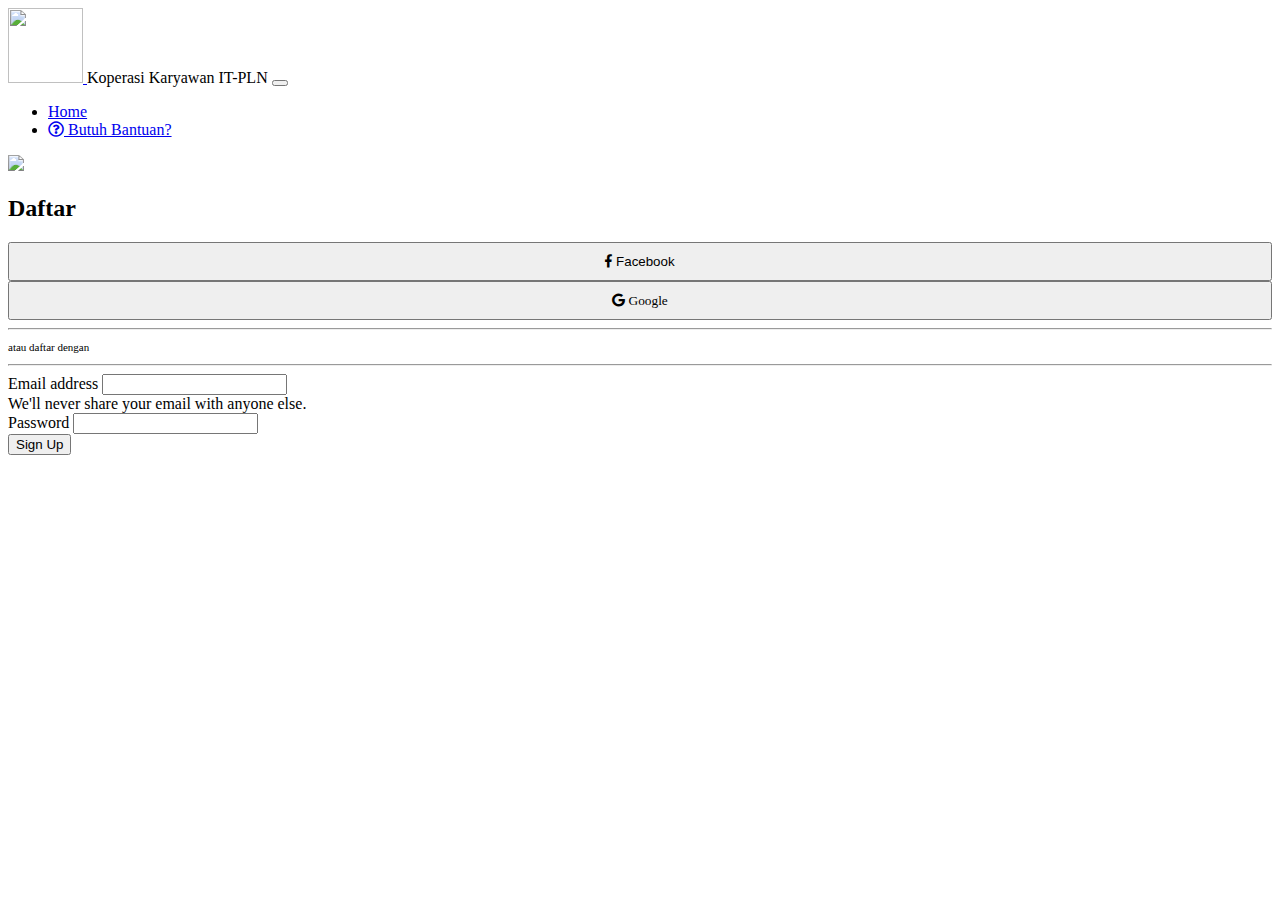
==== daftar.html @ 1b50f489 "Add files via upload" ====
<!doctype html>
<html lang="en">
  <head>
    <!-- Required meta tags -->
    <meta charset="utf-8">
    <meta name="viewport" content="width=device-width, initial-scale=1, shrink-to-fit=no">

    <!-- Bootstrap CSS -->
    <link href="https://cdn.jsdelivr.net/npm/bootstrap@5.0.1/dist/css/bootstrap.min.css" rel="stylesheet" integrity="sha384-+0n0xVW2eSR5OomGNYDnhzAbDsOXxcvSN1TPprVMTNDbiYZCxYbOOl7+AMvyTG2x" crossorigin="anonymous">
    <link rel="stylesheet" type="text/css" href="fontawesome/css/fontawesome-all.min.css">
    <link rel="stylesheet" type="text/css" href="">

    <title>Dumet School</title>
  </head>
  <body>
       <nav class="navbar navbar-expand-lg navbar-light bg-light p-3 sticky-top">
      <div class="container logo">
        <a class="navbar-brand" href="#">
          <img src="images/logojadi.png" class="img-fluid " style="width: 75px;
            height: 75px;">
            <a class="navbar-brand">Koperasi Karyawan IT-PLN</a>
        </a>
        </a>
        <button class="navbar-toggler" type="button" data-toggle="collapse" data-target="#navbarNavAltMarkup" aria-controls="navbarNavAltMarkup" aria-expanded="false" aria-label="Toggle navigation">
          <span class="navbar-toggler-icon"></span>
        </button>
        <div class="collapse navbar-collapse" id="navbarNavAltMarkup">
          <ul class="navbar-nav ml-auto">
            <li class="nav-item">
              <a class="nav-link  mr-3" aria-current="page" href="index.html">Home <span class="sr-only">(Current)</span></a>
            </li>
            <li class="nav-item">
              <a class="nav-link mr-3" href="login.html"><i class="far fa-question-circle"></i> Butuh Bantuan?</a>
            </li>
          </ul>
        </div>
      </div>
    </nav>
    <!-- END NAVIGATION -->

    <div class="container-fluid bglogin mt-5">
      <div class="container">
        <div class="row py-5">
          <div class="col-md-7">
            <img src="images/logojadi.png" style="width: 70%;" >
          </div>
          
          <div class="col-md-5">
            <div class="card">
          <div class="card-body">
            <form>
            <div class="mb-3">
              <h2>Daftar</h2>
               
               <div class="container-fluid mt-5 mb-3"> 
                <div class="container ">
                  <div class="row">   
                    <div class="col-md-6">
                      <button class="btn btn-light" style="padding: 10px;
                        width:  100%;">
                        <i class="fab fa-facebook-f"></i> Facebook
                      </button>
                    </div>
                    <div class="col-md-6">
                      <button class="btn btn-light" style="padding: 10px;
                        width:  100%;">
                        <i class="fab fa-google">  Google </i>
                      </button>
                    </div>
                   
                  </div>
                </div>
              </div>

              <div class="container">
                  <div class="container-fluid">
                      <div class="row">
                          <div class="col-md-4"> 
                              <hr>  
                           </div>
                           <div class="col-md-4"> 
                              <p class="mt-2 text-center text-muted" style="font-size: 11px;">atau daftar dengan</p>  
                           </div>
                           <div class="col-md-4"> 
                              <hr>  
                           </div>      
                       </div>
                   </div>
              </div>

              <label for="exampleInputEmail1" class="form-label">Email address</label>
              <input type="email" class="form-control" id="exampleInputEmail1" aria-describedby="emailHelp">
              <div id="emailHelp" class="form-text">We'll never share your email with anyone else.</div>
            </div>
            <div class="mb-3">
              <label for="exampleInputPassword1" class="form-label">Password</label>
              <input type="password" class="form-control" id="exampleInputPassword1">
            </div>
            <button type="submit" class="btn btn-success">Sign Up</button>
          </form>
          </div>
      </div>
          </div>
        </div>
      </div>
    </div>
    <!-- Optional JavaScript -->
    <!-- jQuery first, then Popper.js, then Bootstrap JS -->
    <script src="https://cdn.jsdelivr.net/npm/@popperjs/core@2.9.2/dist/umd/popper.min.js" integrity="sha384-IQsoLXl5PILFhosVNubq5LC7Qb9DXgDA9i+tQ8Zj3iwWAwPtgFTxbJ8NT4GN1R8p" crossorigin="anonymous"></script>
    <script src="https://cdn.jsdelivr.net/npm/bootstrap@5.0.1/dist/js/bootstrap.min.js" integrity="sha384-Atwg2Pkwv9vp0ygtn1JAojH0nYbwNJLPhwyoVbhoPwBhjQPR5VtM2+xf0Uwh9KtT" crossorigin="anonymous"></script>
  </body>
</html>
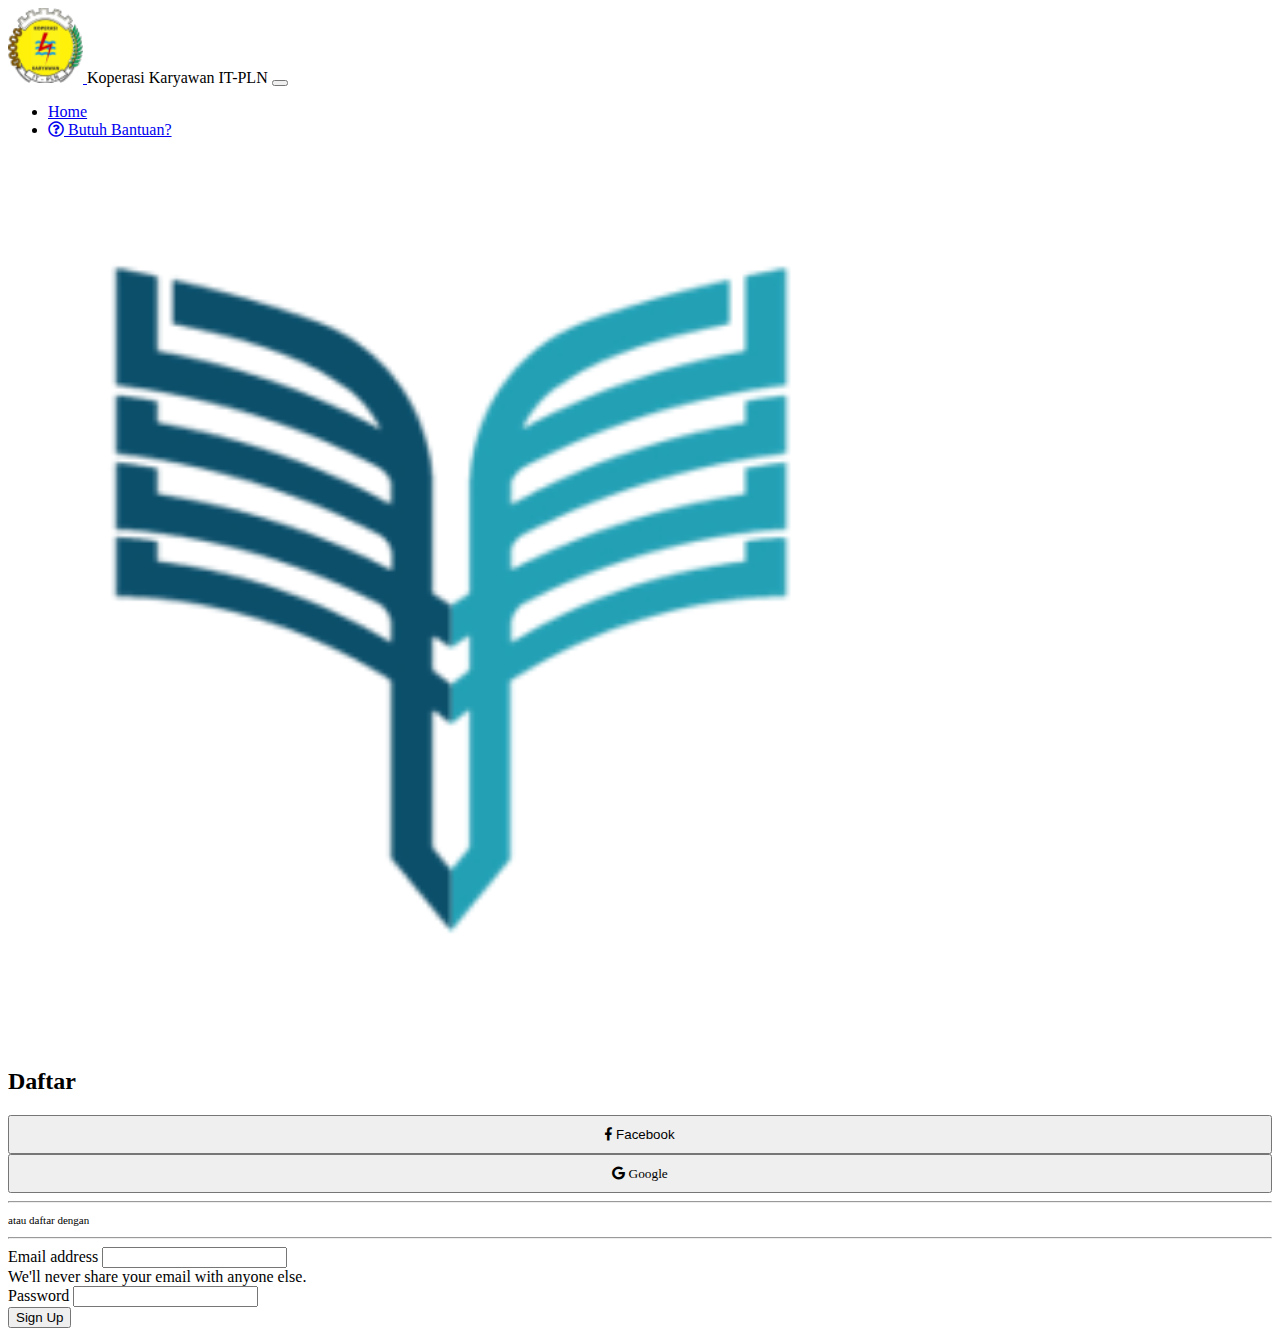
==== commit 577e615e: "Update daftar.html" ====
--- a/daftar.html
+++ b/daftar.html
@@ -16,7 +16,7 @@
        <nav class="navbar navbar-expand-lg navbar-light bg-light p-3 sticky-top">
       <div class="container logo">
         <a class="navbar-brand" href="#">
-          <img src="images/logojadi.png" class="img-fluid " style="width: 75px;
+          <img src="images/logojadi 2.png" class="img-fluid " style="width: 75px;
             height: 75px;">
             <a class="navbar-brand">Koperasi Karyawan IT-PLN</a>
         </a>
@@ -42,7 +42,7 @@
       <div class="container">
         <div class="row py-5">
           <div class="col-md-7">
-            <img src="images/logojadi.png" style="width: 70%;" >
+            <img src="images/logo_it_pln.png" style="width: 70%;" >
           </div>
           
           <div class="col-md-5">
@@ -109,4 +109,4 @@
     <script src="https://cdn.jsdelivr.net/npm/@popperjs/core@2.9.2/dist/umd/popper.min.js" integrity="sha384-IQsoLXl5PILFhosVNubq5LC7Qb9DXgDA9i+tQ8Zj3iwWAwPtgFTxbJ8NT4GN1R8p" crossorigin="anonymous"></script>
     <script src="https://cdn.jsdelivr.net/npm/bootstrap@5.0.1/dist/js/bootstrap.min.js" integrity="sha384-Atwg2Pkwv9vp0ygtn1JAojH0nYbwNJLPhwyoVbhoPwBhjQPR5VtM2+xf0Uwh9KtT" crossorigin="anonymous"></script>
   </body>
-</html>+</html>
